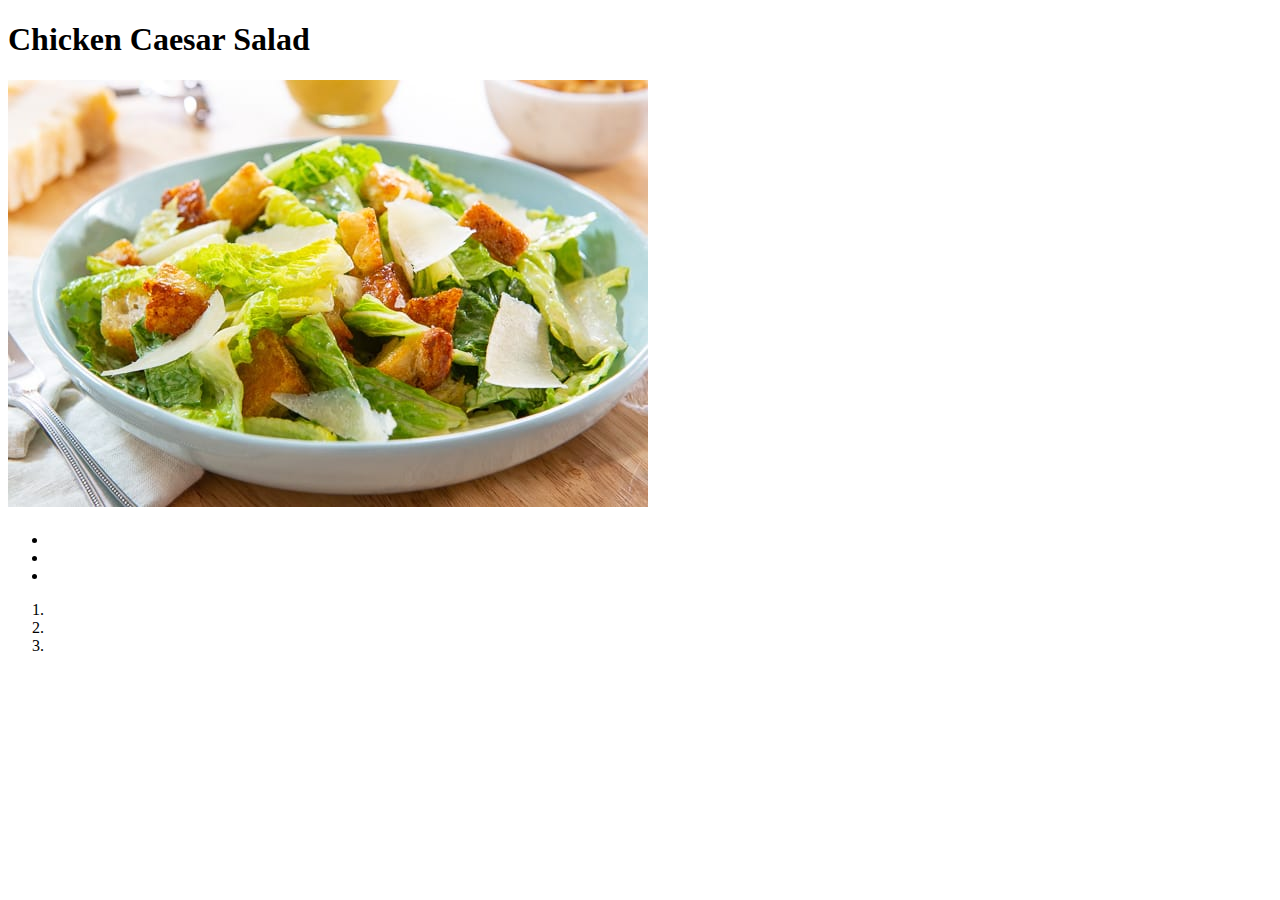
==== pages/caesar-salad.html @ c2baa3d4 "Working skeleton for all pages without content" ====
<!DOCTYPE html>
<html lang="en">
<head>
    <title>Chicken Caesar Salad</title>
    <meta charset="utf-8">
</head>
<body>
    
    <h1>Chicken Caesar Salad</h1>
    <img src="../images/salad.jpg" alt="Caesar Salad">
    
    <!-- Brief Description -->
    <p></p>

    <!-- Ingredients -->
    <h2></h2>
    <ul>
        <li></li>
        <li></li>
        <li></li>
    </ul>

    <!-- Steps -->
    <ol>
        <li></li>
        <li></li>
        <li></li>
    </ol>

    <!-- Nutrition -->
    <p></p>
</body>
</html>
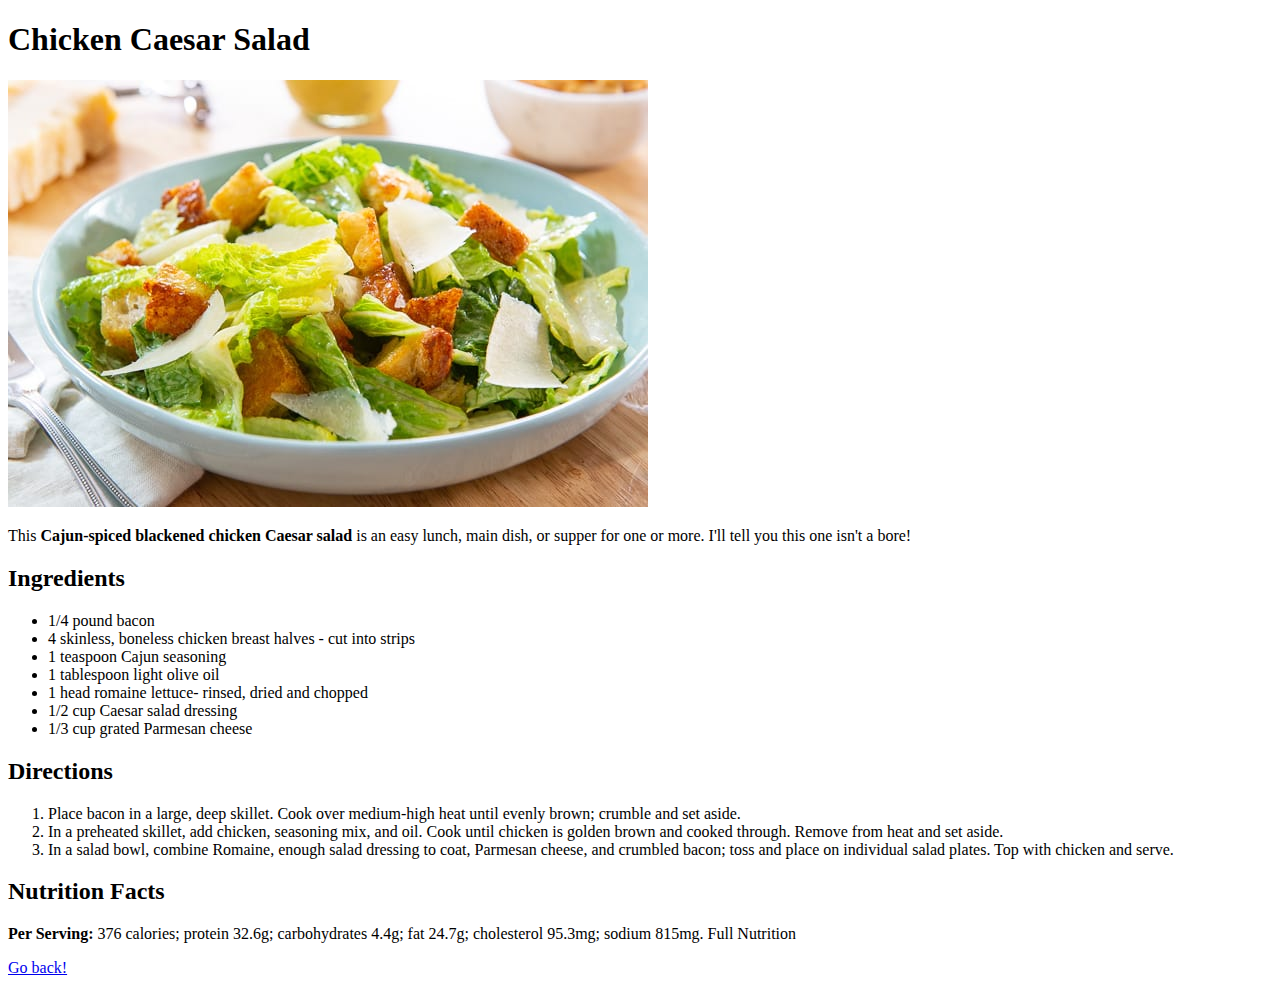
==== commit a9559b77: "Add content to caesar-salad.html" ====
--- a/pages/caesar-salad.html
+++ b/pages/caesar-salad.html
@@ -10,24 +10,33 @@
     <img src="../images/salad.jpg" alt="Caesar Salad">
     
     <!-- Brief Description -->
-    <p></p>
+    <p>This <strong>Cajun-spiced blackened chicken Caesar salad</strong> is an easy lunch, main dish, or supper for one or more. I'll tell you this one isn't a bore!</p>
 
     <!-- Ingredients -->
-    <h2></h2>
+    <h2>Ingredients</h2>
     <ul>
-        <li></li>
-        <li></li>
-        <li></li>
+        <li>1/4 pound bacon</li>
+        <li>4 skinless, boneless chicken breast halves - cut into strips</li>
+        <li>1 teaspoon Cajun seasoning</li>
+        <li>1 tablespoon light olive oil</li>
+        <li>1 head romaine lettuce- rinsed, dried and chopped</li>
+        <li>1/2 cup Caesar salad dressing</li>
+        <li>1/3  cup grated Parmesan cheese</li>
     </ul>
 
     <!-- Steps -->
+    <h2>Directions</h2>
     <ol>
-        <li></li>
-        <li></li>
-        <li></li>
+        <li>Place bacon in a large, deep skillet. Cook over medium-high heat until evenly brown; crumble and set aside.</li>
+        <li>In a preheated skillet, add chicken, seasoning mix, and oil. Cook until chicken is golden brown and cooked through. Remove from heat and set aside.</li>
+        <li>In a salad bowl, combine Romaine, enough salad dressing to coat, Parmesan cheese, and crumbled bacon; toss and place on individual salad plates. Top with chicken and serve.</li>
     </ol>
 
     <!-- Nutrition -->
-    <p></p>
+    <h2>Nutrition Facts</h2>
+    <p><strong>Per Serving:</strong> 376 calories; protein 32.6g; carbohydrates 4.4g; fat 24.7g; cholesterol 95.3mg; sodium 815mg. Full Nutrition</p>
+
+    <!-- Go back Button -->
+    <a href="../index.html">Go back!</a>
 </body>
 </html>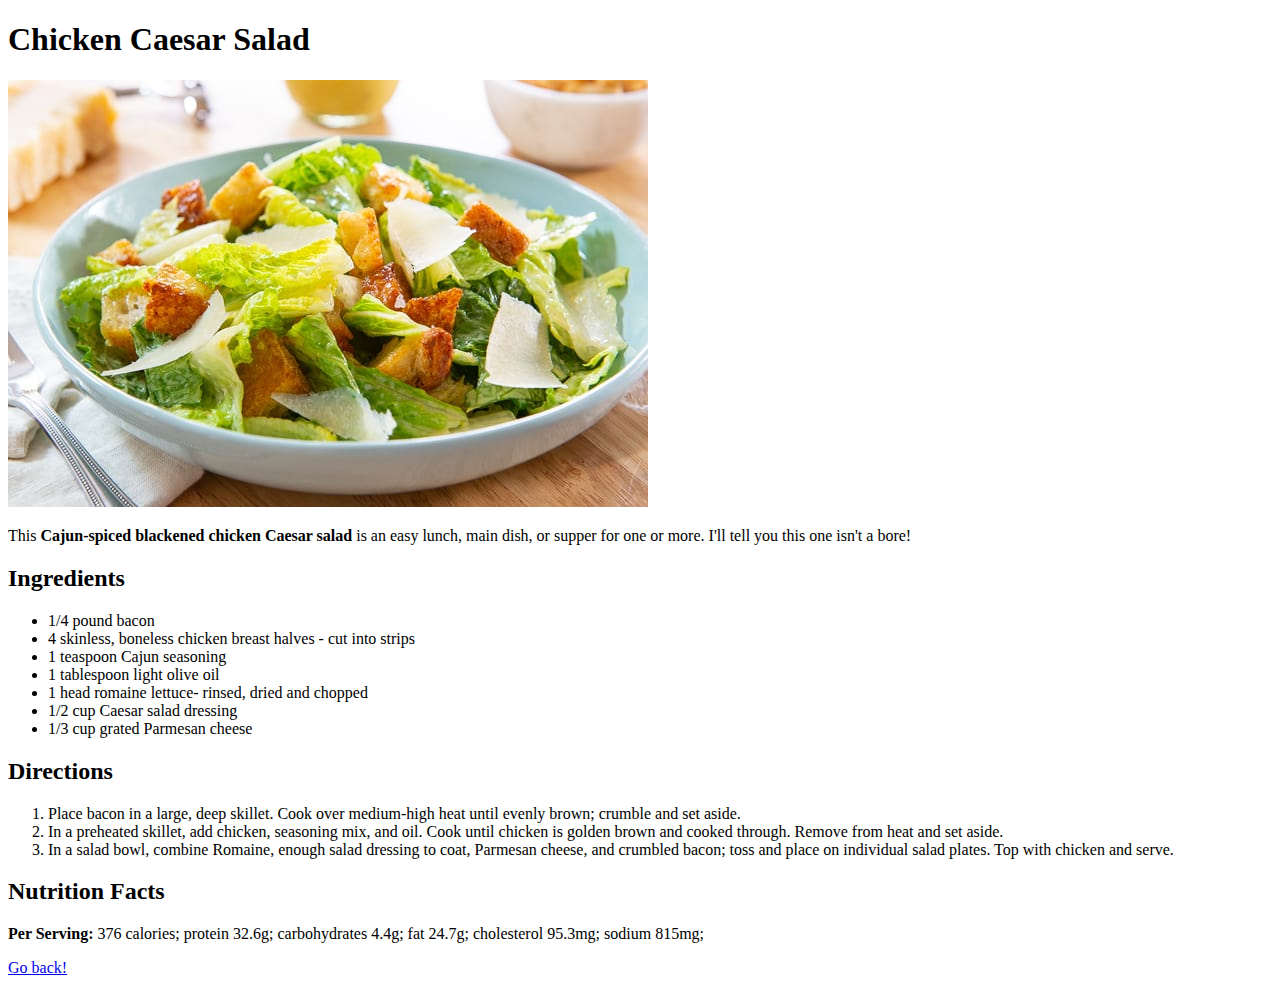
==== commit 0cb9c1a9: "Add content to indian-curry and fix minor typos" ====
--- a/pages/caesar-salad.html
+++ b/pages/caesar-salad.html
@@ -34,7 +34,7 @@
 
     <!-- Nutrition -->
     <h2>Nutrition Facts</h2>
-    <p><strong>Per Serving:</strong> 376 calories; protein 32.6g; carbohydrates 4.4g; fat 24.7g; cholesterol 95.3mg; sodium 815mg. Full Nutrition</p>
+    <p><strong>Per Serving:</strong> 376 calories; protein 32.6g; carbohydrates 4.4g; fat 24.7g; cholesterol 95.3mg; sodium 815mg;</p>
 
     <!-- Go back Button -->
     <a href="../index.html">Go back!</a>
